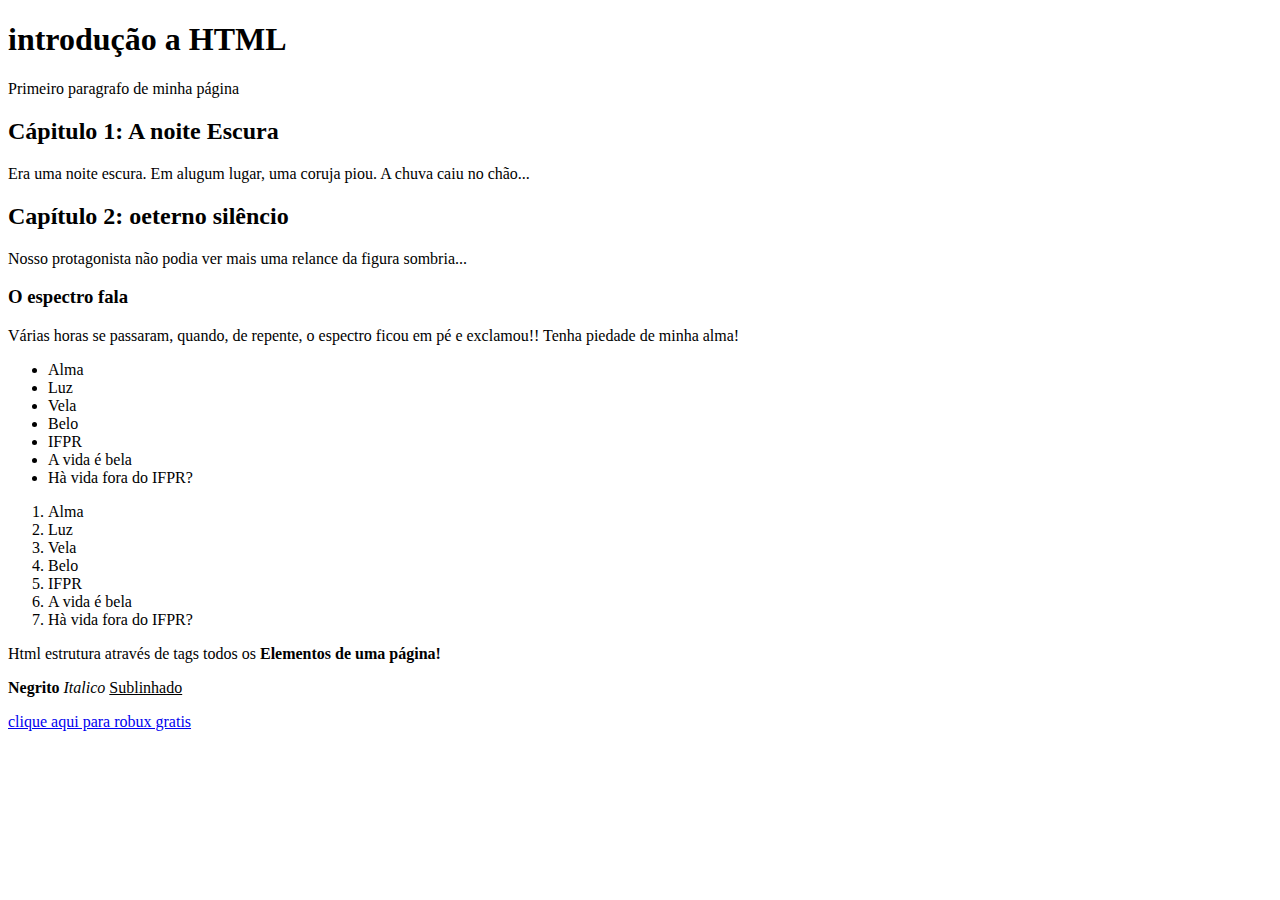
==== index.html @ a4fc1d25 "primeiras tags html" ====
<!DOCTYPE html>
<html lang="en">
<head>
    <meta charset="UTF-8">
    <meta http-equiv="X-UA-Compatible" content="IE=edge">
    <meta name="viewport" content="width=, initial-scale=1.0">
    <title>Introdução a HTML</title>
</head>
<body>
    <h1>introdução a HTML</h1>
    <p>Primeiro paragrafo de minha página</p>
    <h2>Cápitulo 1: A noite Escura</h2>
    <p>Era uma noite escura. Em alugum lugar, uma
        coruja piou. A chuva caiu no chão...
    </p>
    <h2>Capítulo 2: oeterno silêncio</h2>
    <p>Nosso protagonista não podia ver mais
        uma relance da figura sombria...
    </p>
    <h3>O espectro fala</h3>
    <p>Várias horas se passaram, quando, de 
        repente, o espectro ficou em pé
        e exclamou!! Tenha piedade de minha alma!
    </p>
    <ul>
        <li>Alma</li>
        <li>Luz</li>
        <li>Vela</li>
        <li>Belo</li>
        <li>IFPR</li>
        <li>A vida é bela</li>
        <li>Hà vida fora do IFPR?</li>
    </ul>

    <ol>
        <li>Alma</li>
        <li>Luz</li>
        <li>Vela</li>
        <li>Belo</li>
        <li>IFPR</li>
        <li>A vida é bela</li>
        <li>Hà vida fora do IFPR?</li>
    </ol>
    <p>Html estrutura através de tags todos os
        <strong> Elementos de uma página!</strong>
    </p>
    <p><b>Negrito</b> <i>Italico</i>
        <u>Sublinhado</u></p>
        <p><a href="https://www.youtube.com/watch?v=dQw4w9WgXcQ"> clique aqui para robux gratis</a>
</body>
</html>
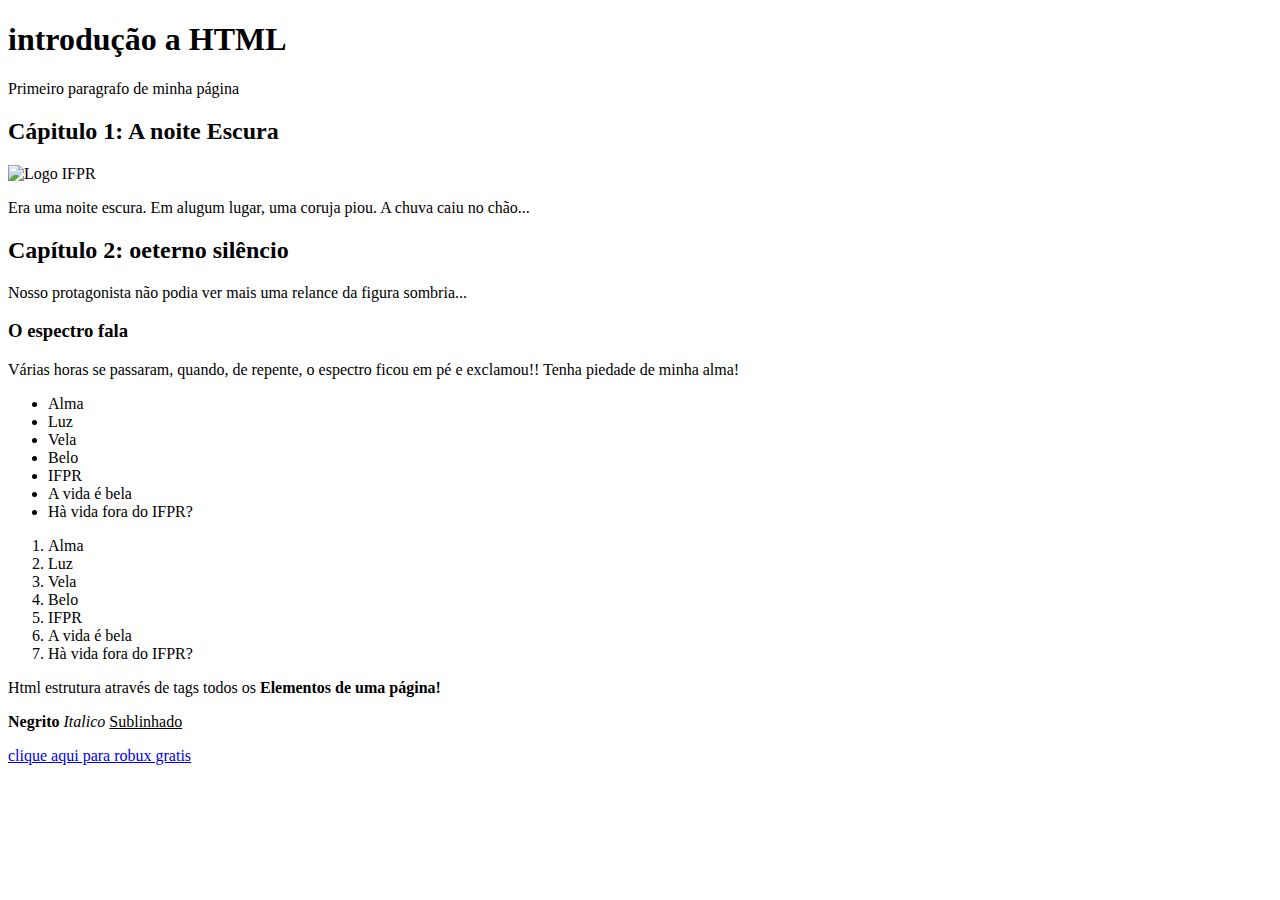
==== commit bf74888f: "primeiras tags html" ====
--- a/index.html
+++ b/index.html
@@ -5,11 +5,13 @@
     <meta http-equiv="X-UA-Compatible" content="IE=edge">
     <meta name="viewport" content="width=, initial-scale=1.0">
     <title>Introdução a HTML</title>
+    <link rel="shortcut icon" href="https://64.media.tumblr.com/86b9c8e39b22548fa728dbfdb7d9e1d1/tumblr_pevjuqwkmr1usvn0lo1_400.png" type="image/x-icon">
 </head>
 <body>
     <h1>introdução a HTML</h1>
     <p>Primeiro paragrafo de minha página</p>
     <h2>Cápitulo 1: A noite Escura</h2>
+    <img src="https://upload.wikimedia.org/wikipedia/commons/thumb/2/25/Instituto_Federal_do_Paran%C3%A1_-_Marca_Vertical_2015.svg/1200px-Instituto_Federal_do_Paran%C3%A1_-_Marca_Vertical_2015.svg.png" alt="Logo IFPR" width="300" height="200">
     <p>Era uma noite escura. Em alugum lugar, uma
         coruja piou. A chuva caiu no chão...
     </p>
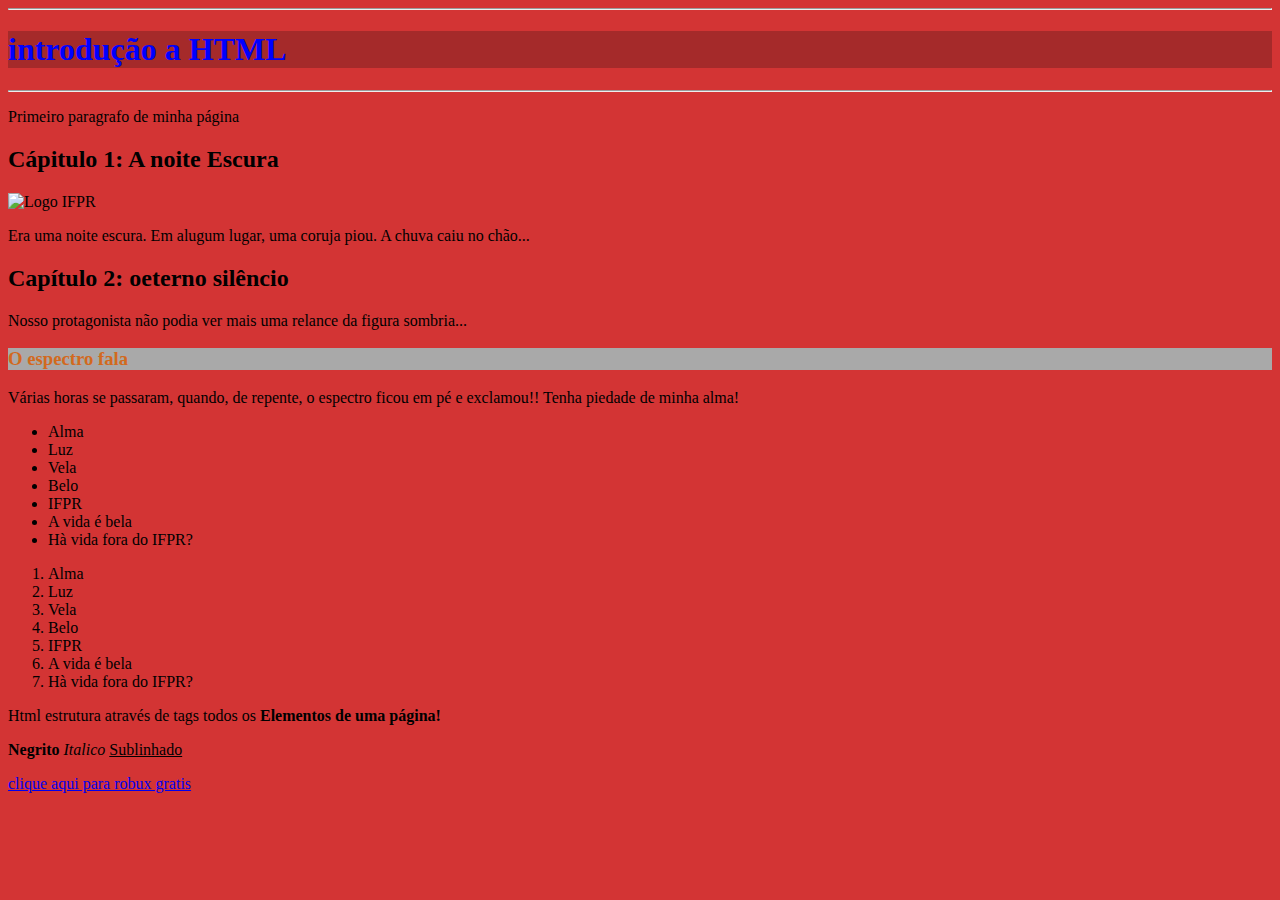
==== commit 26f54fd7: "introducao aaaa" ====
--- a/index.html
+++ b/index.html
@@ -5,10 +5,15 @@
     <meta http-equiv="X-UA-Compatible" content="IE=edge">
     <meta name="viewport" content="width=, initial-scale=1.0">
     <title>Introdução a HTML</title>
+    <link rel="stylesheet" href="/css/estilos.css">
     <link rel="shortcut icon" href="https://64.media.tumblr.com/86b9c8e39b22548fa728dbfdb7d9e1d1/tumblr_pevjuqwkmr1usvn0lo1_400.png" type="image/x-icon">
 </head>
+<div><hr></div>
 <body>
     <h1>introdução a HTML</h1>
+    <div><hr></div>
+    <div class="Introdução">
+    <div calss="Texto1">
     <p>Primeiro paragrafo de minha página</p>
     <h2>Cápitulo 1: A noite Escura</h2>
     <img src="https://upload.wikimedia.org/wikipedia/commons/thumb/2/25/Instituto_Federal_do_Paran%C3%A1_-_Marca_Vertical_2015.svg/1200px-Instituto_Federal_do_Paran%C3%A1_-_Marca_Vertical_2015.svg.png" alt="Logo IFPR" width="300" height="200">
@@ -46,6 +51,8 @@
     <p>Html estrutura através de tags todos os
         <strong> Elementos de uma página!</strong>
     </p>
+    </div>
+    </div>
     <p><b>Negrito</b> <i>Italico</i>
         <u>Sublinhado</u></p>
         <p><a href="https://www.youtube.com/watch?v=dQw4w9WgXcQ"> clique aqui para robux gratis</a>
--- a/css/estilos.css
+++ b/css/estilos.css
@@ -0,0 +1,13 @@
+body {
+    background-color: #d33434 ;
+}
+
+h1 {
+    background-color: brown;
+    color: blue;
+}
+
+h3{
+    color:chocolate;
+    background-color: darkgrey;
+}